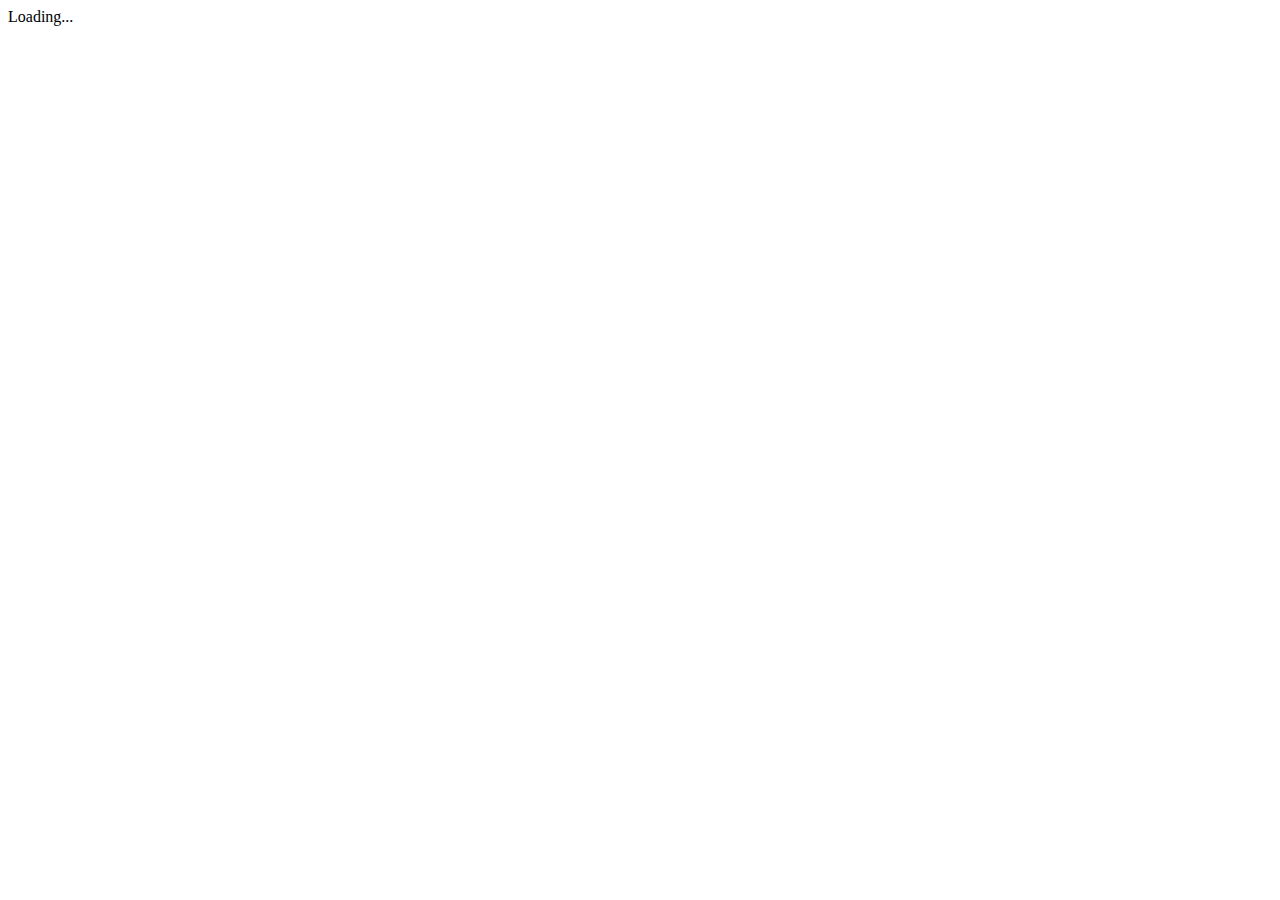
==== index.html @ 5fb7dd7d "Angular 2 Routing Checkin" ====
<html>
<head>
    <base href="/">
    <title>Angular 2 Boilerplate</title>
    <meta name="viewport" content="width=device-width, initial-scale=1">
    <!-- Load libraries -->
    <!-- IE required polyfills, in this exact order -->
    <script src="node_modules/es6-shim/es6-shim.min.js"></script>
    <script src="node_modules/systemjs/dist/system-polyfills.js"></script>
    <script src="node_modules/angular2/es6/dev/src/testing/shims_for_IE.js"></script>
    <script src="node_modules/angular2/bundles/angular2-polyfills.js"></script>
    <script src="node_modules/systemjs/dist/system.src.js"></script>
    <script src="node_modules/rxjs/bundles/Rx.js"></script>
    <script src="node_modules/angular2/bundles/angular2.dev.js"></script>
    <script src="node_modules/angular2/bundles/router.dev.js"></script>
    <script src="node_modules/angular2/bundles/http.js"></script>



    <link rel="stylesheet" href="src/css/app.css">
</head>
<body>
<my-app>Loading...</my-app>

<script>
    System.config({
        packages: {
            app: {
                format: 'register',
                defaultExtension: 'js'
            }

        }
    });
    System.import('app/boot')
            .then(null, console.error.bind(console));
</script>
</body>
</html>
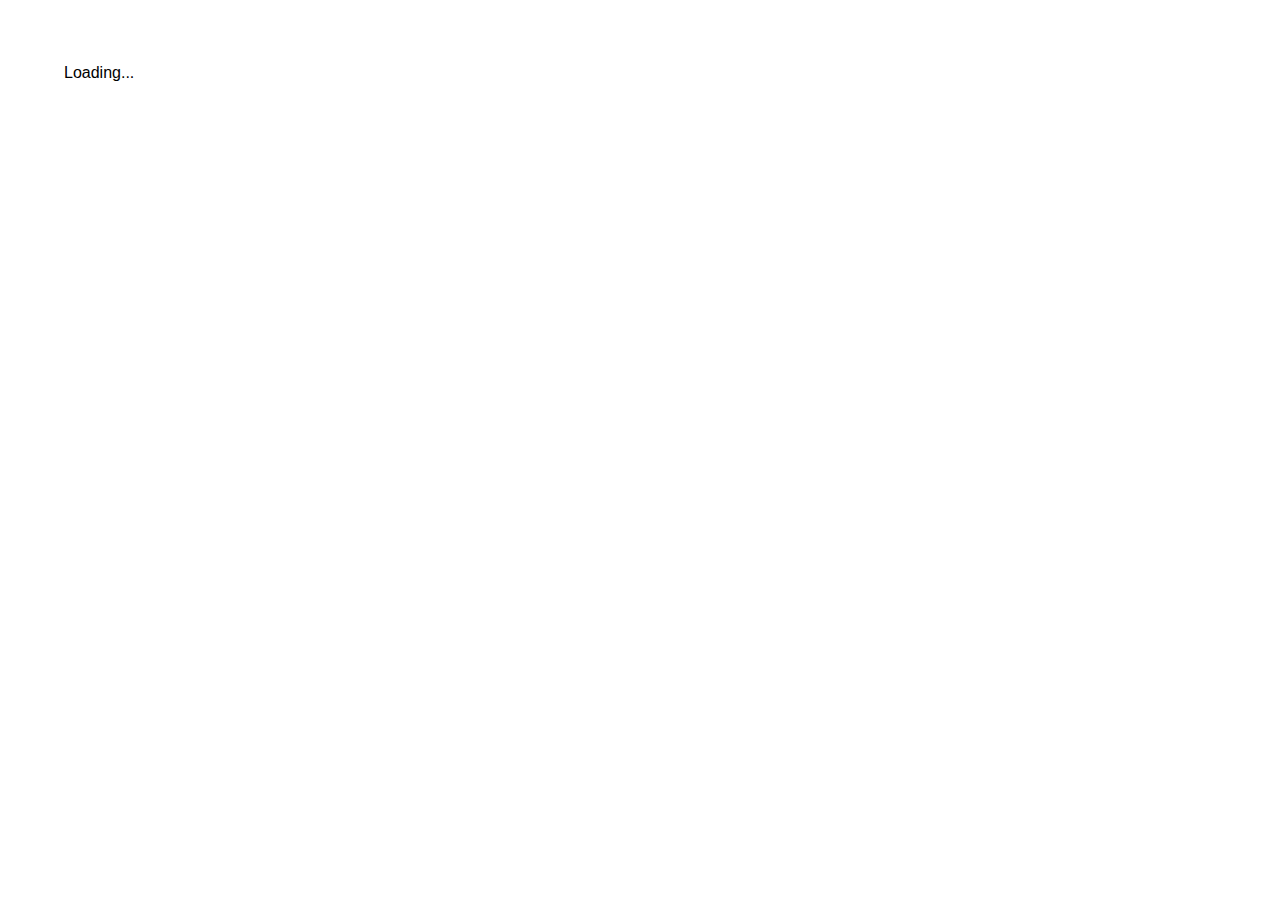
==== commit 1d2f4b09: "Checking in Assets" ====
--- a/index.html
+++ b/index.html
@@ -1,7 +1,7 @@
 <html>
 <head>
     <base href="/">
-    <title>Angular 2 Boilerplate</title>
+    <title>Angular 2 Single Page Application</title>
     <meta name="viewport" content="width=device-width, initial-scale=1">
     <!-- Load libraries -->
     <!-- IE required polyfills, in this exact order -->
--- a/src/css/app.css
+++ b/src/css/app.css
@@ -0,0 +1 @@
+body{padding:32px;margin:32px;font-family:Roboto,Arial,sans-serif;font-size:16px}.headingColor{color:red}.listColor{color:green}